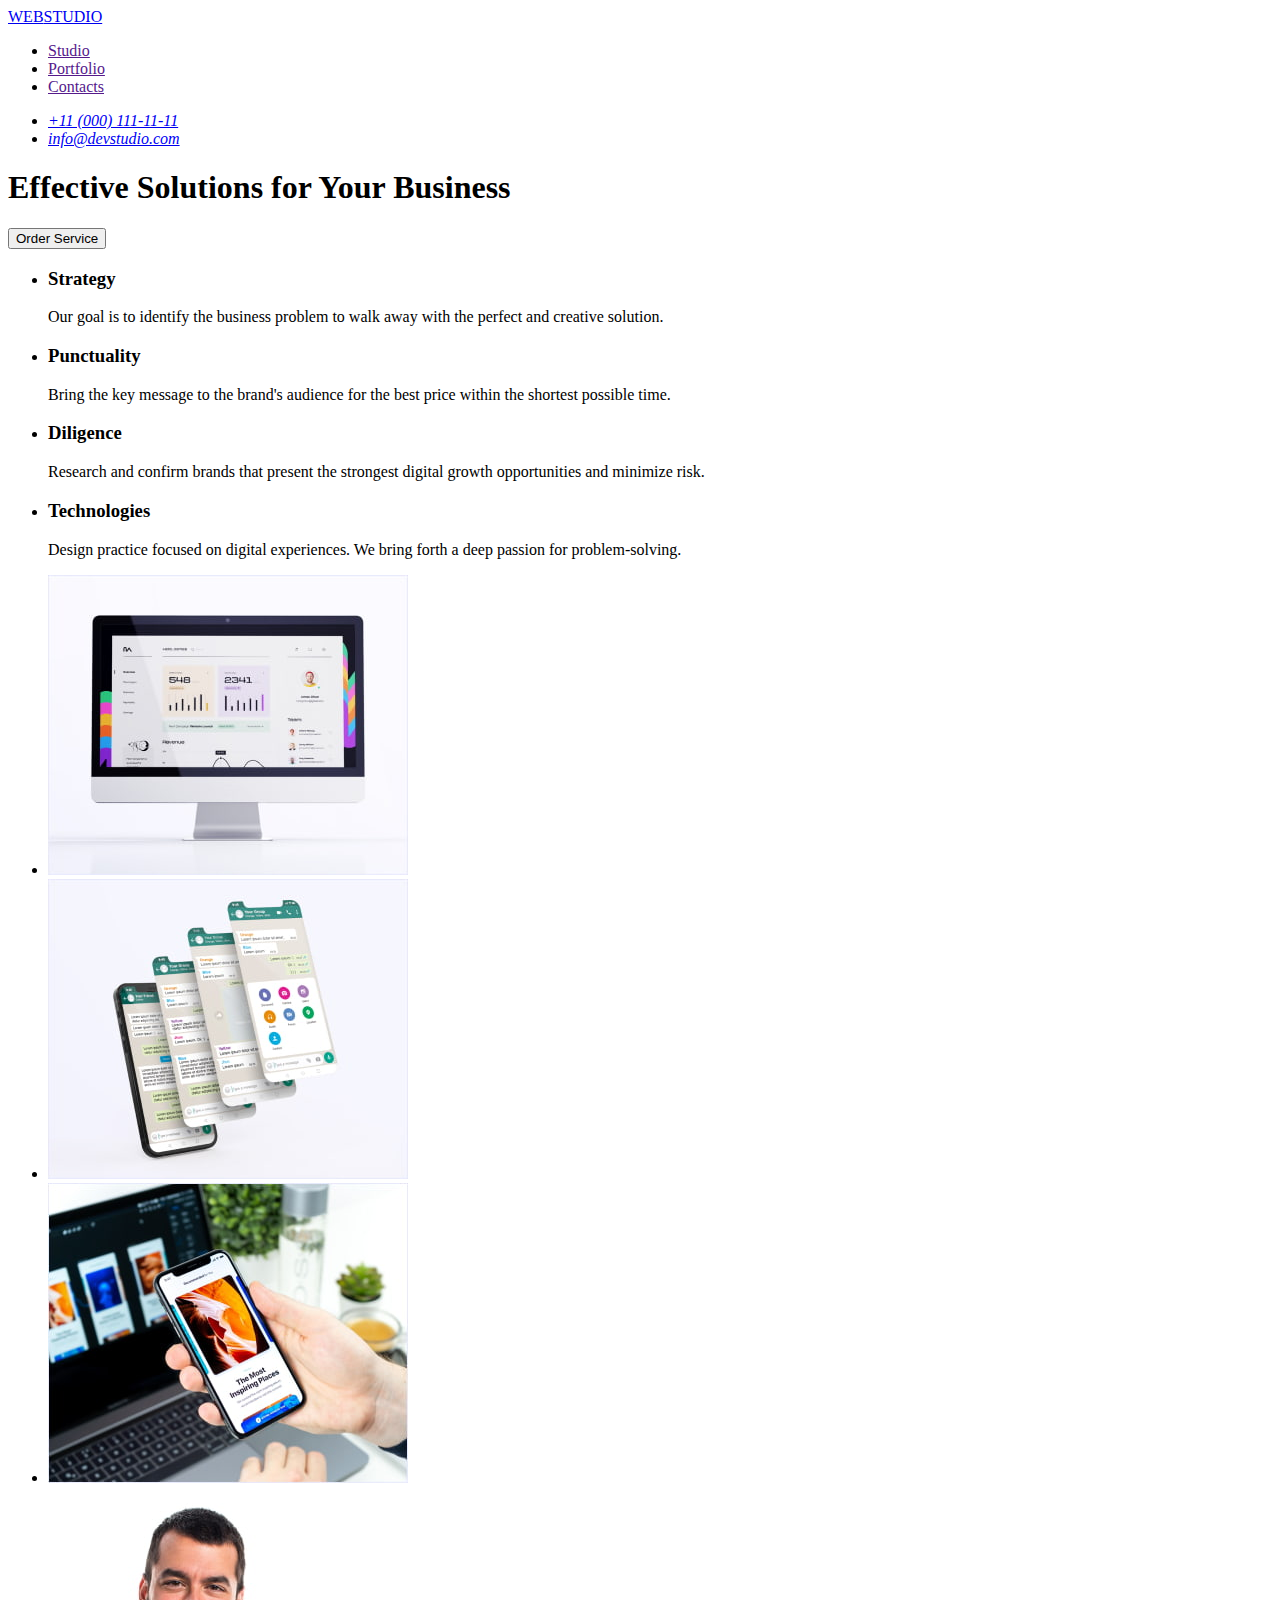
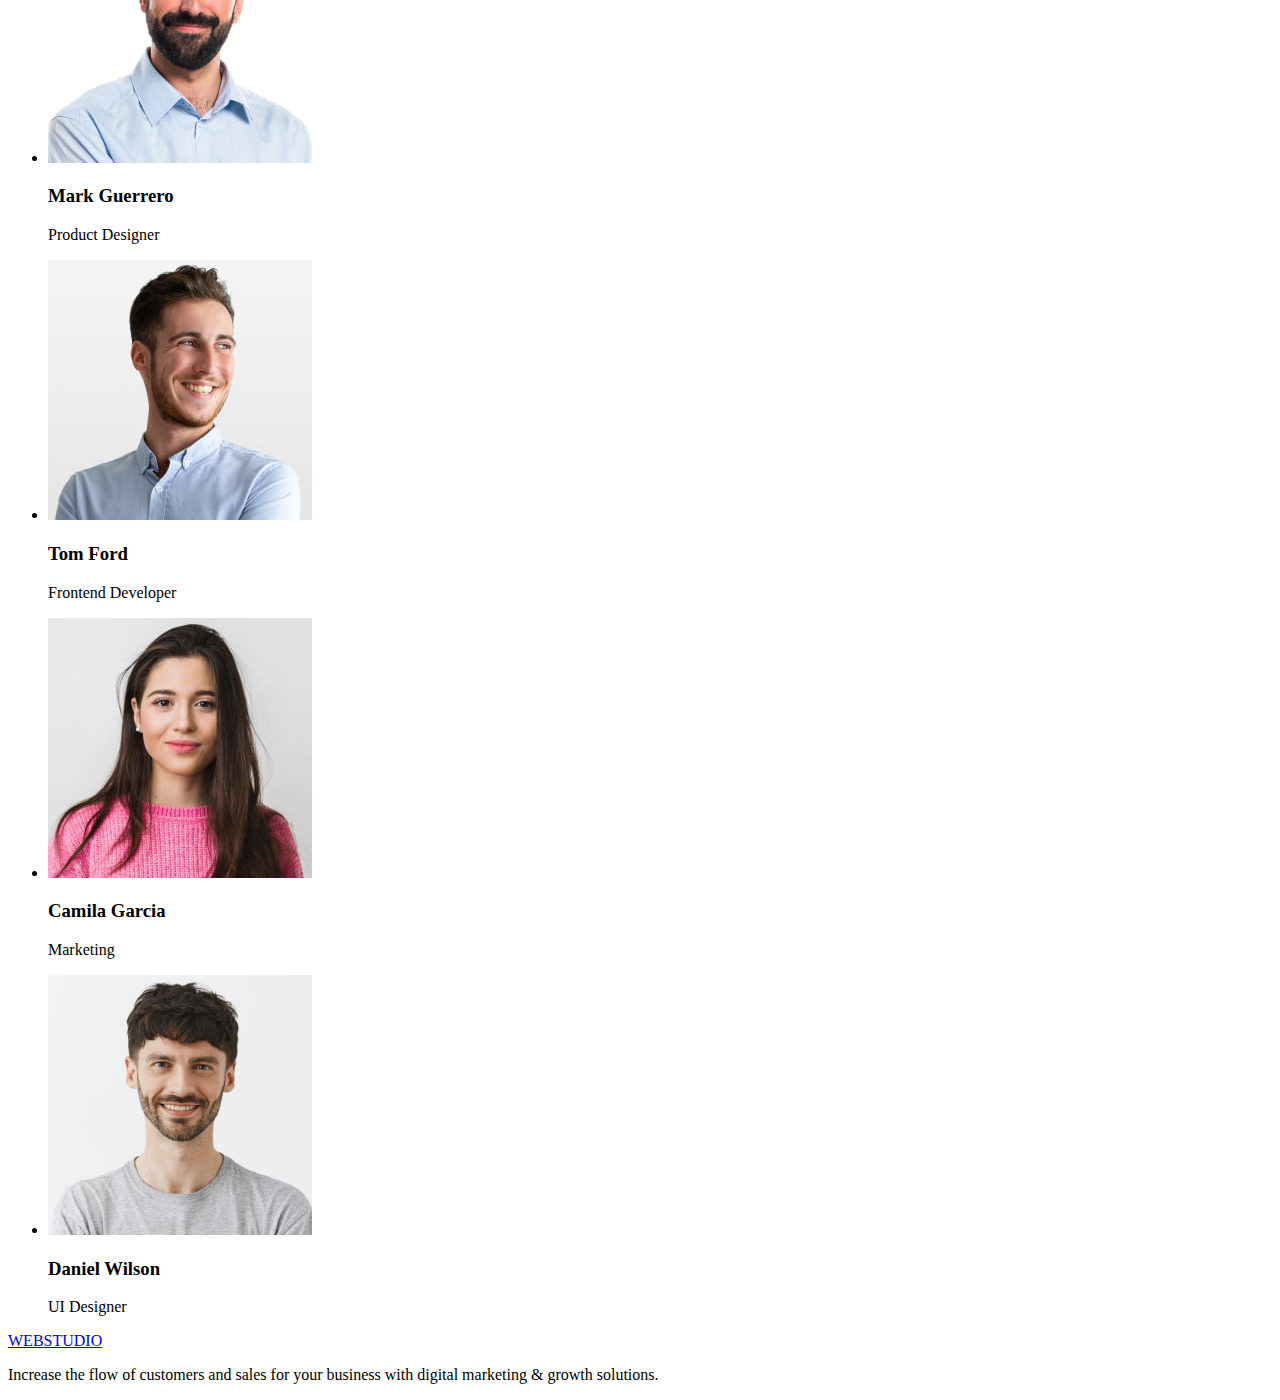
==== index.html @ ad5da3a0 "Initial commit" ====
<!DOCTYPE html>
<html lang="en">
  <head>
    <meta charset="UTF-8" />
    <meta name="viewport" content="width=device-width, initial-scale=1.0" />
    <title>Studio</title>
  </head>
  <body>
    <!--Header section-->
    <header>
      <nav>
        <a href="/index.html"><span>WEB</span>STUDIO</a>
        <ul>
          <li>
            <a href="">Studio</a>
          </li>
          <li>
            <a href="">Portfolio</a>
          </li>
          <li>
            <a href="">Contacts</a>
          </li>
        </ul>
      </nav>
      <address>
        <ul>
          <li><a href="tel:+110001111111">+11 (000) 111-11-11</a></li>
          <li><a href="mailto:info@devstudio.com">info@devstudio.com</a></li>
        </ul>
      </address>
    </header>
    <!--Main section-->
    <main>
      <!--Hero section-->
      <section>
        <h1>Effective Solutions for Your Business</h1>
        <button type="button">Order Service</button>
      </section>
      <!--Benefits section-->
      <section>
        <h2 hidden>Our benefits</h2>
        <ul>
          <li>
            <h3>Strategy</h3>
            <p>
              Our goal is to identify the business problem to walk away with the
              perfect and creative solution.
            </p>
          </li>
          <li>
            <h3>Punctuality</h3>
            <p>
              Bring the key message to the brand's audience for the best price
              within the shortest possible time.
            </p>
          </li>
          <li>
            <h3>Diligence</h3>
            <p>
              Research and confirm brands that present the strongest digital
              growth opportunities and minimize risk.
            </p>
          </li>
          <li>
            <h3>Technologies</h3>
            <p>
              Design practice focused on digital experiences. We bring forth a
              deep passion for problem-solving.
            </p>
          </li>
        </ul>
      </section>
      <!--Offers section-->
      <section>
        <ul>
          <li>
            <img
              src="./images/image1.jpg"
              alt="websites"
              width="360"
              height="300"
            />
          </li>
          <li>
            <img
              src="./images/image2.jpg"
              alt="aplications"
              width="360"
              height="300"
            />
          </li>
          <li>
            <img
              src="./images/image3.jpg"
              alt="programs"
              width="360"
              height="300"
            />
          </li>
        </ul>
      </section>
      <!--Team section-->
      <section>
        <ul>
          <li>
            <img
              src="./images/image4.jpg"
              alt="Product-Designer"
              width="264"
              height="260"
            />
            <h3>Mark Guerrero</h3>
            <p>Product Designer</p>
          </li>
          <li>
            <img
              src="./images/image5.jpg"
              alt="Frontend-Developer"
              width="264"
              height="260"
            />
            <h3>Tom Ford</h3>
            <p>Frontend Developer</p>
          </li>
          <li>
            <img
              src="./images/image6.jpg"
              alt="Marketing"
              width="264"
              height="260"
            />
            <h3>Camila Garcia</h3>
            <p>Marketing</p>
          </li>
          <li>
            <img
              src="./images/image7.jpg"
              alt="UI-Designer"
              width="264"
              height="260"
            />
            <h3>Daniel Wilson</h3>
            <p>UI Designer</p>
          </li>
        </ul>
      </section>
    </main>
    <!--Footer section-->
    <footer>
      <a href="/index.html"><span>WEB</span>STUDIO</a>
      <p>
        Increase the flow of customers and sales for your business with digital
        marketing & growth solutions.
      </p>
    </footer>
  </body>
</html>
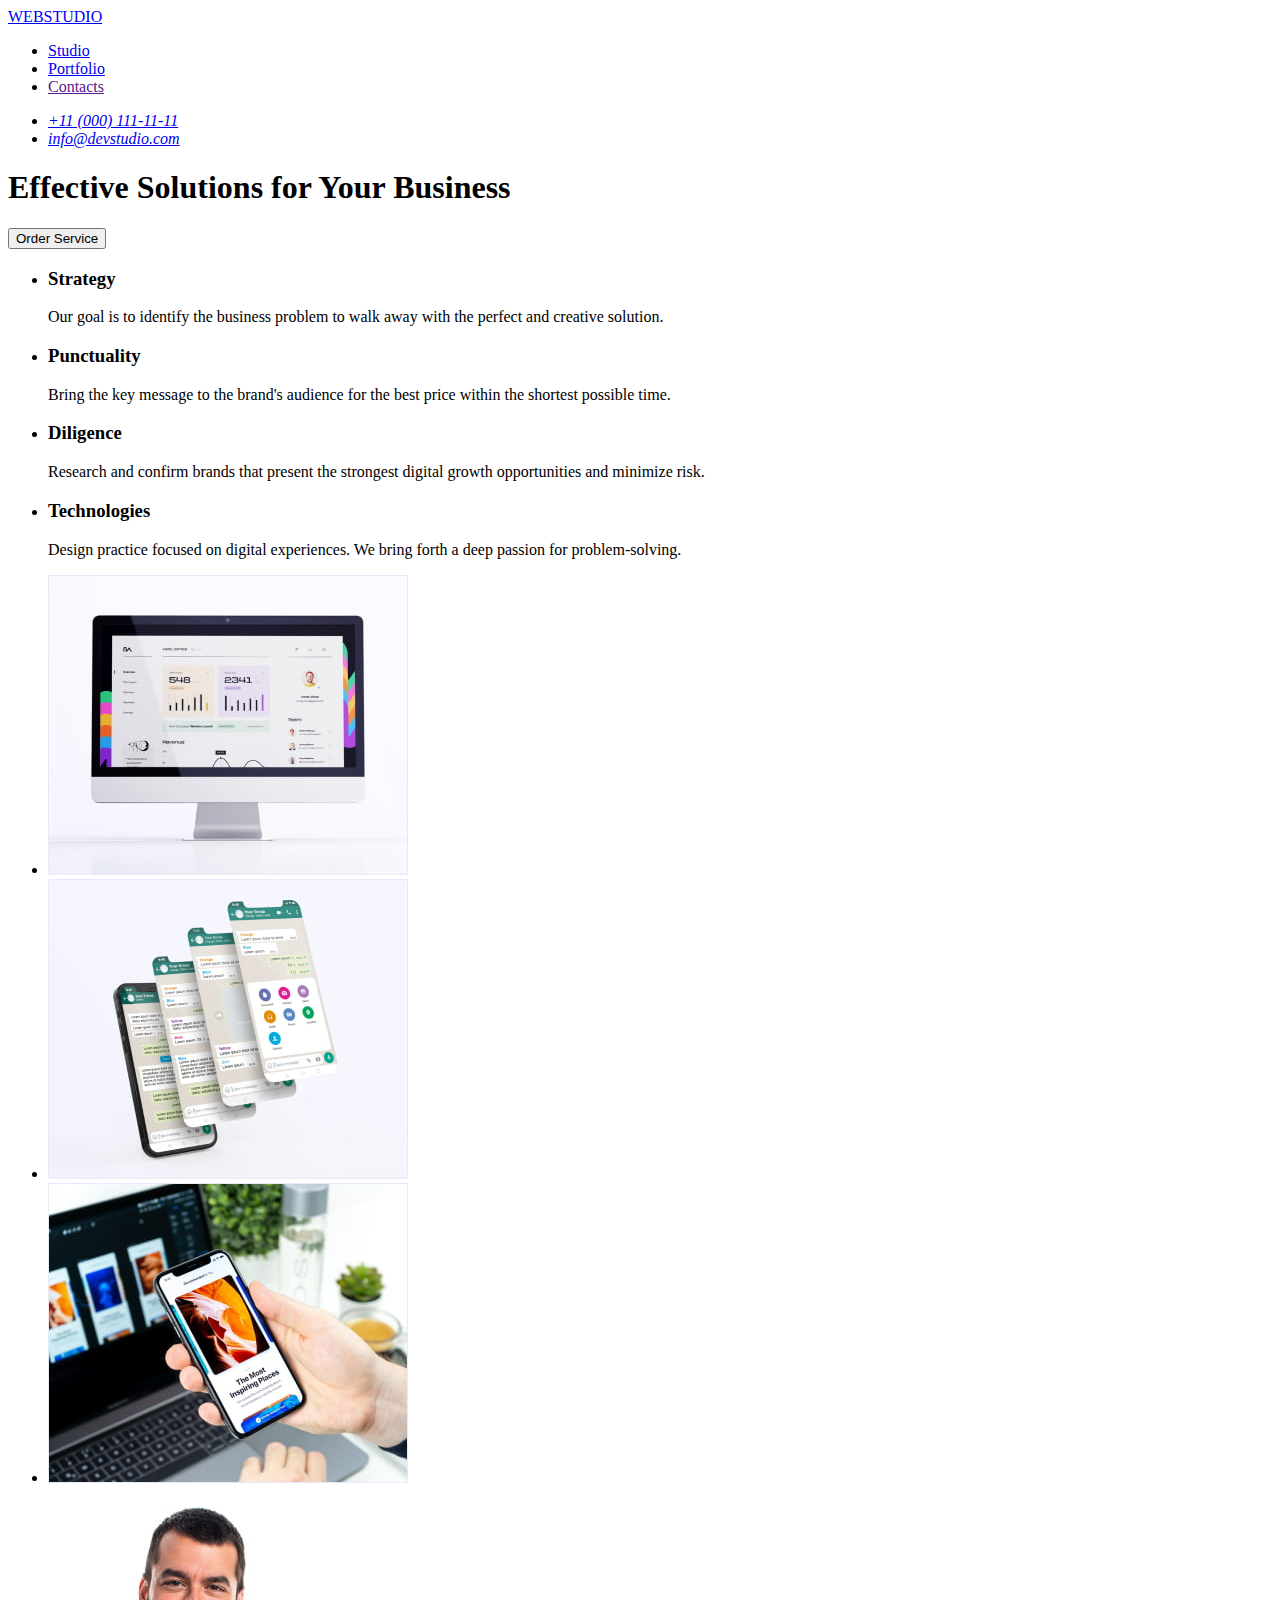
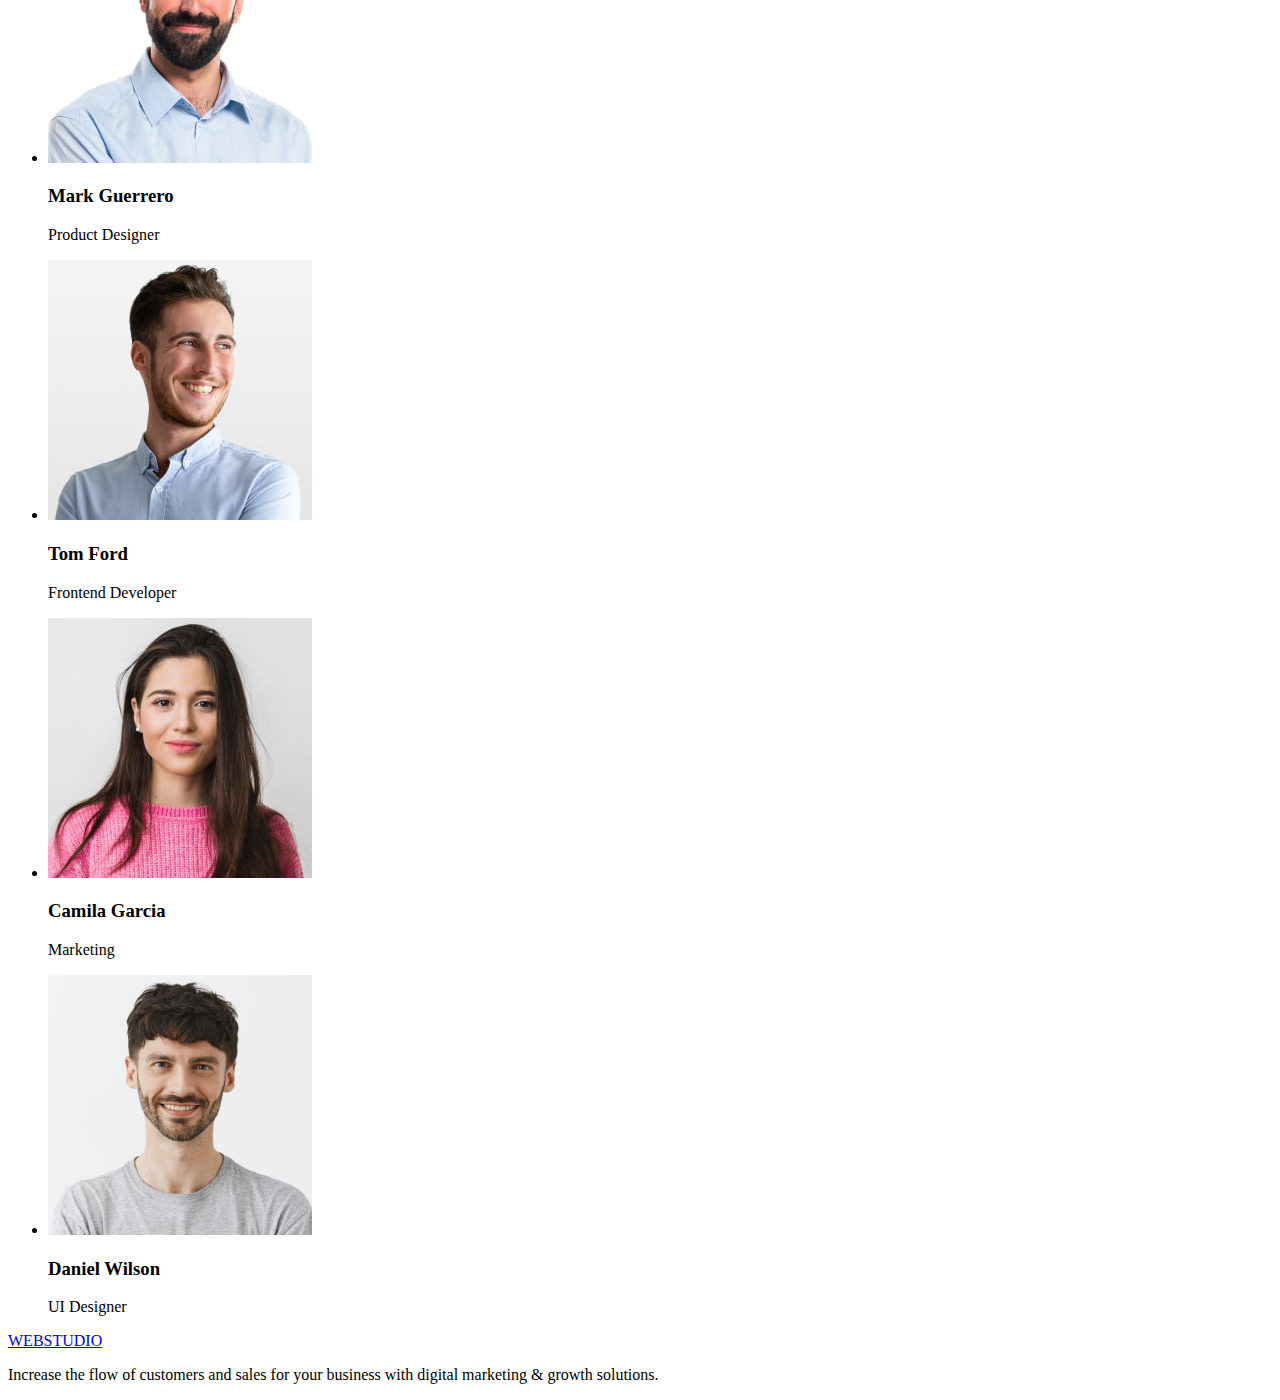
==== commit 76c5f17d: "added images" ====
--- a/index.html
+++ b/index.html
@@ -4,6 +4,7 @@
     <meta charset="UTF-8" />
     <meta name="viewport" content="width=device-width, initial-scale=1.0" />
     <title>Studio</title>
+    <link rel="stylesheet" href="./css/styles.css" />
   </head>
   <body>
     <!--Header section-->
@@ -12,10 +13,10 @@
         <a href="/index.html"><span>WEB</span>STUDIO</a>
         <ul>
           <li>
-            <a href="">Studio</a>
+            <a href="./index.html">Studio</a>
           </li>
           <li>
-            <a href="">Portfolio</a>
+            <a href="./portfolio.html">Portfolio</a>
           </li>
           <li>
             <a href="">Contacts</a>
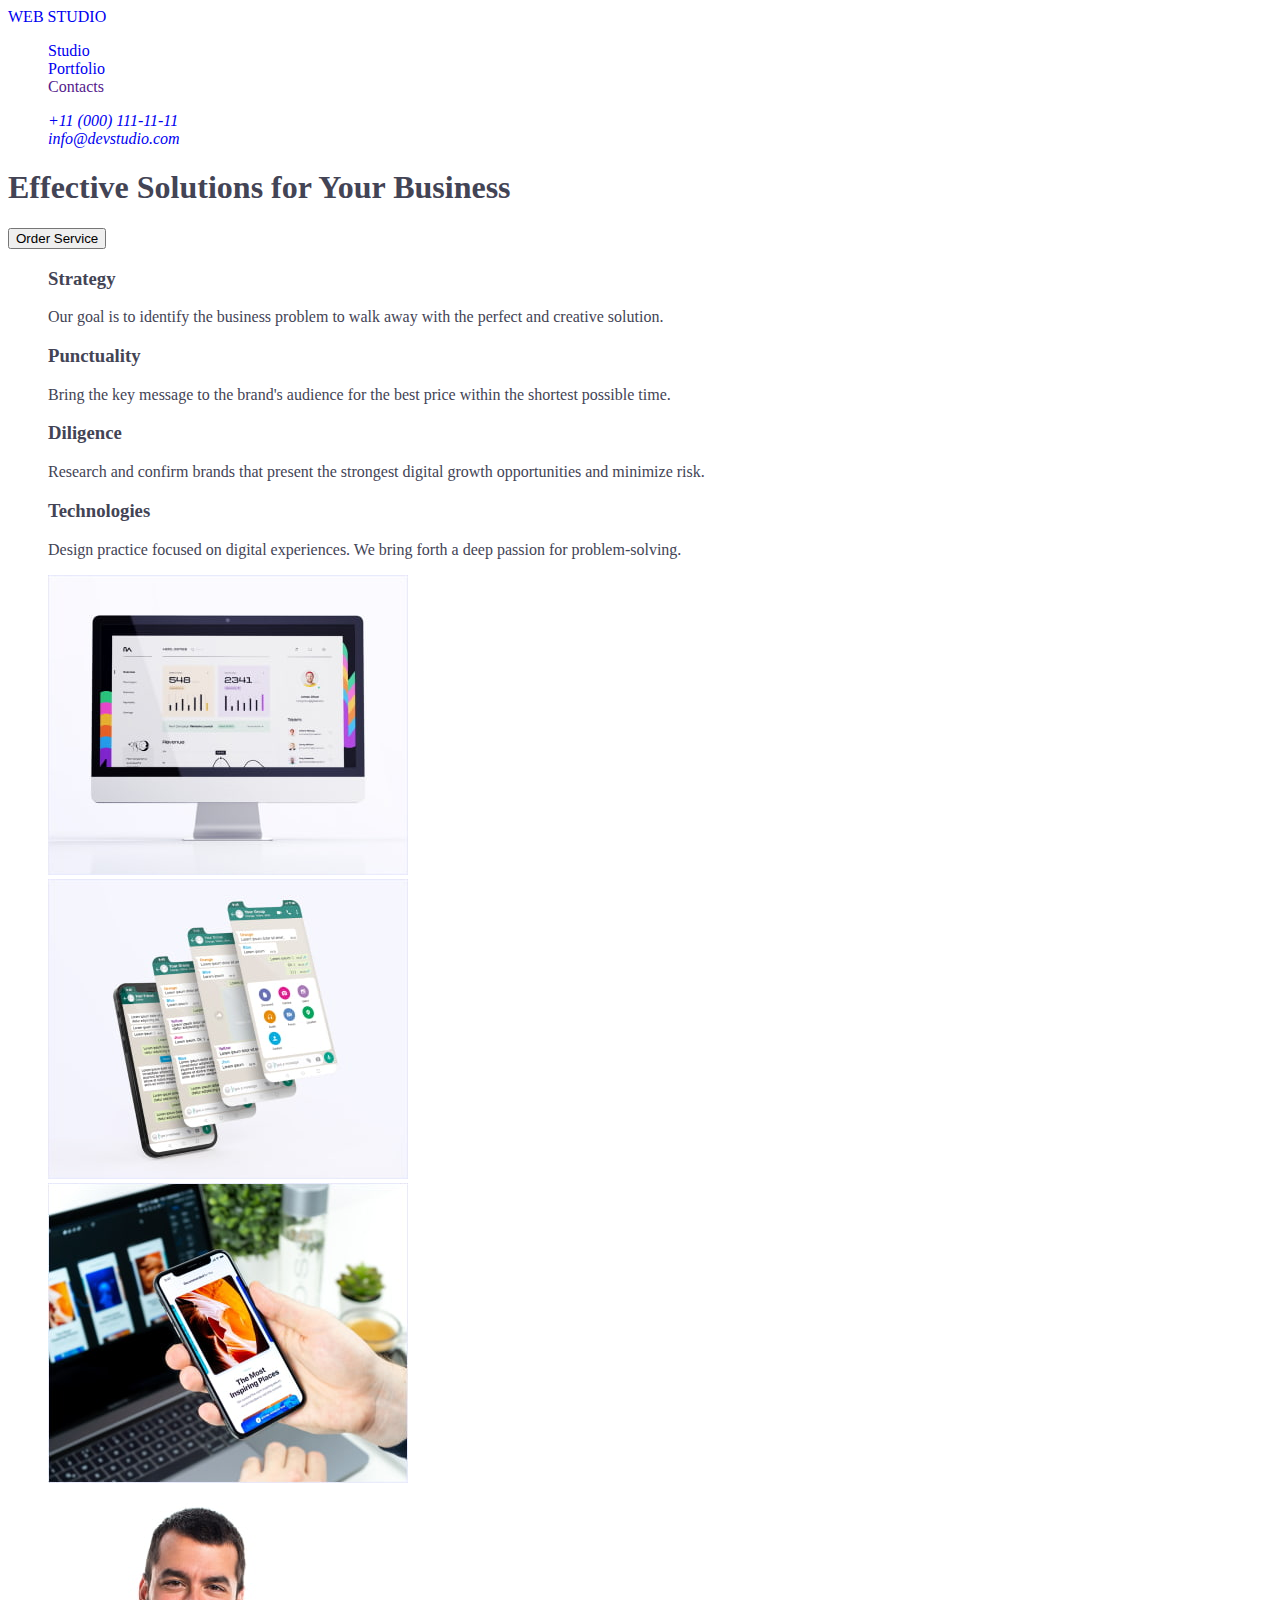
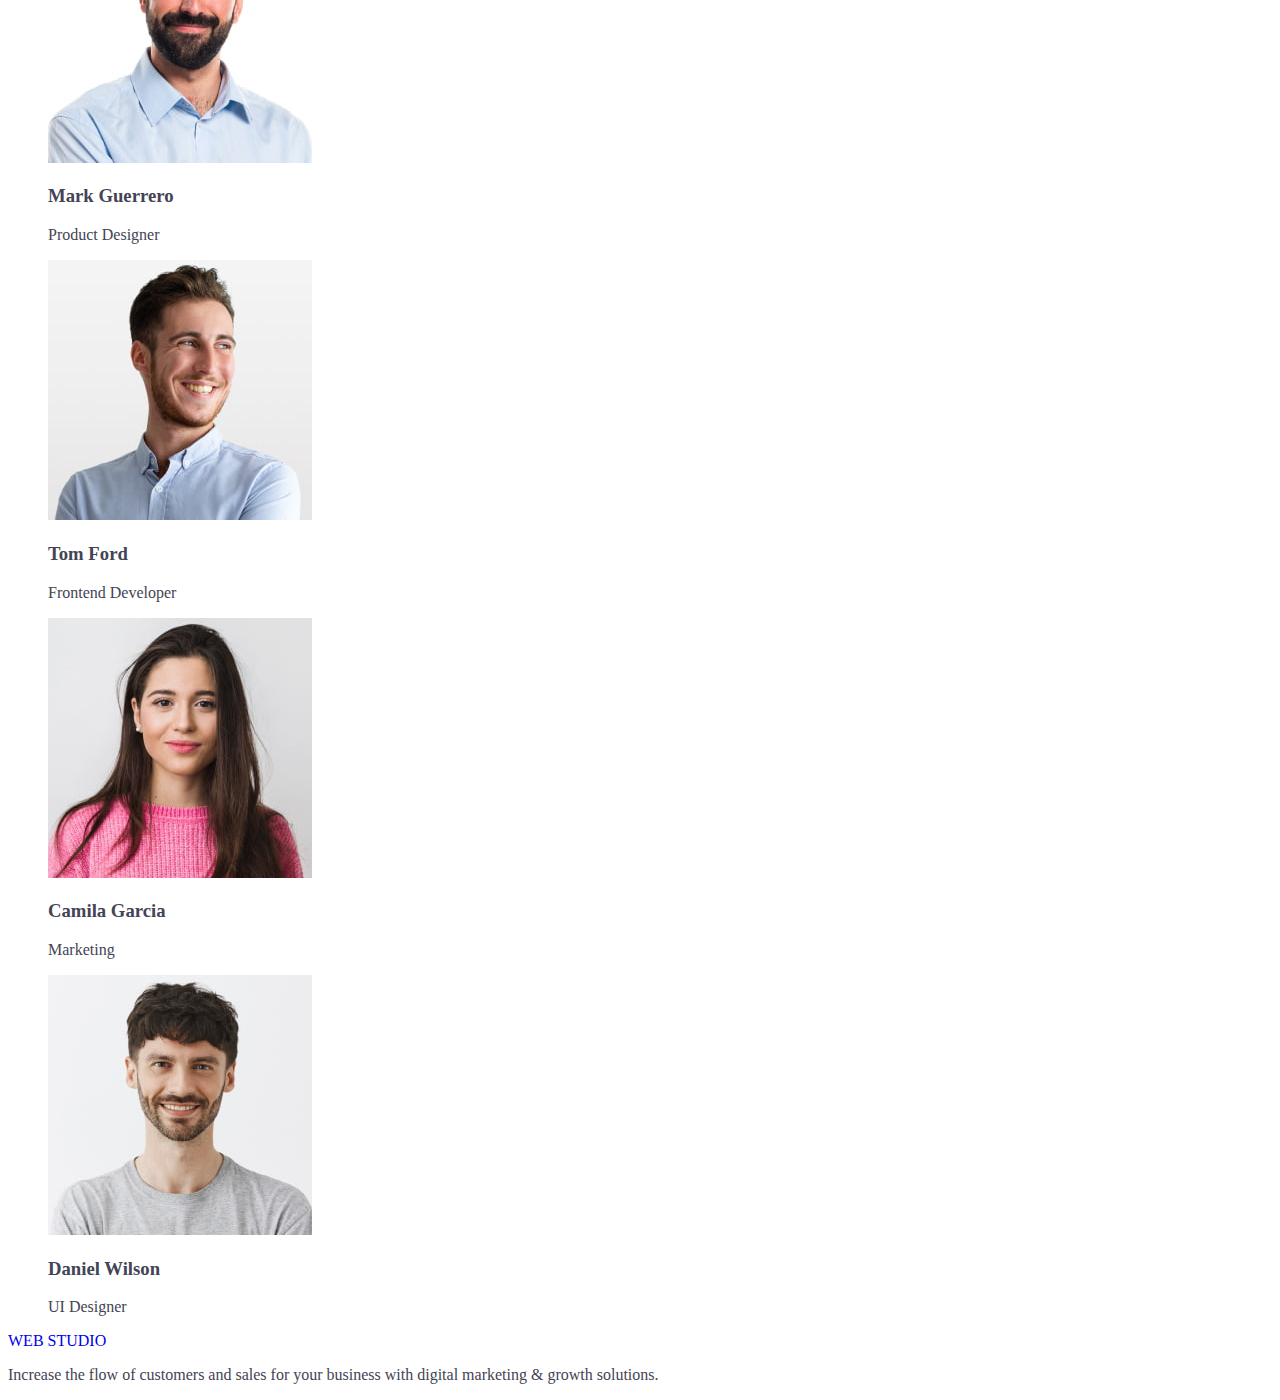
==== commit 303d4ce8: "css" ====
--- a/index.html
+++ b/index.html
@@ -3,68 +3,80 @@
   <head>
     <meta charset="UTF-8" />
     <meta name="viewport" content="width=device-width, initial-scale=1.0" />
+    <link rel="preconnect" href="https://fonts.googleapis.com">
+    <link rel="preconnect" href="https://fonts.gstatic.com" crossorigin>
+    <link href="https://fonts.googleapis.com/css2?family=Raleway:wght@800&family=Roboto:wght@400;500;700&display=swap" rel="stylesheet">
     <title>Studio</title>
     <link rel="stylesheet" href="./css/styles.css" />
   </head>
-  <body>
+  <body class="body">
     <!--Header section-->
-    <header>
-      <nav>
-        <a href="/index.html"><span>WEB</span>STUDIO</a>
-        <ul>
-          <li>
-            <a href="./index.html">Studio</a>
+    <header class="header section">
+      <nav class="navigation">
+        <a class="link" href="/index.html">
+          <span class="logo">WEB</span>
+          <span class="logo-dark">STUDIO</span>
+        </a>
+        <ul class="navigation-list list">
+          <li class="navigation-list-item">
+            <a class="link" href="./index.html">Studio</a>
           </li>
-          <li>
-            <a href="./portfolio.html">Portfolio</a>
+          <li class="navigation-list-item">
+            <a class="link" href="./portfolio.html">Portfolio</a>
           </li>
-          <li>
-            <a href="">Contacts</a>
+          <li class="navigation-list-item">
+            <a class="link" href="">Contacts</a>
           </li>
         </ul>
       </nav>
-      <address>
-        <ul>
-          <li><a href="tel:+110001111111">+11 (000) 111-11-11</a></li>
-          <li><a href="mailto:info@devstudio.com">info@devstudio.com</a></li>
+      <address class="address">
+        <ul class="address-list list">
+          <li class="address-list-item">
+            <a class="link" href="tel:+110001111111">+11 (000) 111-11-11</a>
+          </li>
+          <li class="address-list-item">
+            <a class="link" href="mailto:info@devstudio.com"
+              >info@devstudio.com</a
+            >
+          </li>
         </ul>
       </address>
     </header>
     <!--Main section-->
     <main>
       <!--Hero section-->
-      <section>
-        <h1>Effective Solutions for Your Business</h1>
-        <button type="button">Order Service</button>
+      <section class="hero section">
+        <h1 class="hero-title">Effective Solutions for Your Business</h1>
+        <button class="hero-button" type="button">Order Service</button>
       </section>
       <!--Benefits section-->
-      <section>
-        <h2 hidden>Our benefits</h2>
-        <ul>
-          <li>
-            <h3>Strategy</h3>
-            <p>
+      <section class="benefits section">
+        <h2 class="benefits-title" hidden>Our benefits</h2>
+        <ul class="benefits-list list">
+          <li class="benefits-list-item">
+            <h3 class="benefits-item-subtitle">Strategy</h3>
+            <p class="benefits-item-desc">
               Our goal is to identify the business problem to walk away with the
               perfect and creative solution.
             </p>
           </li>
-          <li>
-            <h3>Punctuality</h3>
-            <p>
+          <li class="benefits-list-item">
+            <h3 class="benefits-item-subtitle">Punctuality</h3>
+            <p class="benefits-item-desc">
               Bring the key message to the brand's audience for the best price
               within the shortest possible time.
             </p>
           </li>
-          <li>
-            <h3>Diligence</h3>
-            <p>
+          <li class="benefits-list-item">
+            <h3 class="benefits-item-subtitle">Diligence</h3>
+            <p class="benefits-item-desc">
               Research and confirm brands that present the strongest digital
               growth opportunities and minimize risk.
             </p>
           </li>
-          <li>
-            <h3>Technologies</h3>
-            <p>
+          <li class="benefits-list-item">
+            <h3 class="benefits-item-subtitle">Technologies</h3>
+            <p class="benefits-item-desc">
               Design practice focused on digital experiences. We bring forth a
               deep passion for problem-solving.
             </p>
@@ -72,26 +84,29 @@
         </ul>
       </section>
       <!--Offers section-->
-      <section>
-        <ul>
-          <li>
+      <section class="offers section">
+        <ul class="offers-list list">
+          <li class="offers-list-item">
             <img
+              class="offers-list-picture"
               src="./images/image1.jpg"
               alt="websites"
               width="360"
               height="300"
             />
           </li>
-          <li>
+          <li class="offers-list-item">
             <img
+              class="offers-list-picture"
               src="./images/image2.jpg"
               alt="aplications"
               width="360"
               height="300"
             />
           </li>
-          <li>
+          <li class="offers-list-item">
             <img
+              class="offers-list-picture"
               src="./images/image3.jpg"
               alt="programs"
               width="360"
@@ -101,55 +116,62 @@
         </ul>
       </section>
       <!--Team section-->
-      <section>
-        <ul>
-          <li>
+      <section class="team section">
+        <ul class="team-list list">
+          <li class="team-list-item">
             <img
+              class="team-list-picture"
               src="./images/image4.jpg"
               alt="Product-Designer"
               width="264"
               height="260"
             />
-            <h3>Mark Guerrero</h3>
-            <p>Product Designer</p>
+            <h3 class="team-item-subtitle">Mark Guerrero</h3>
+            <p class="team-item-desc">Product Designer</p>
           </li>
-          <li>
+          <li class="team-list-item">
             <img
+              class="team-list-picture"
               src="./images/image5.jpg"
               alt="Frontend-Developer"
               width="264"
               height="260"
             />
-            <h3>Tom Ford</h3>
-            <p>Frontend Developer</p>
+            <h3 class="team-item-subtitle">Tom Ford</h3>
+            <p class="team-item-desc">Frontend Developer</p>
           </li>
-          <li>
+          <li class="team-list-item">
             <img
+              class="team-list-picture"
               src="./images/image6.jpg"
               alt="Marketing"
               width="264"
               height="260"
             />
-            <h3>Camila Garcia</h3>
-            <p>Marketing</p>
+            <h3 class="team-item-subtitle">Camila Garcia</h3>
+            <p class="team-item-desc">Marketing</p>
           </li>
-          <li>
+          <li class="team-list-item">
             <img
+              class="team-list-picture"
               src="./images/image7.jpg"
               alt="UI-Designer"
               width="264"
               height="260"
             />
-            <h3>Daniel Wilson</h3>
-            <p>UI Designer</p>
+            <h3 class="team-item-subtitle">Daniel Wilson</h3>
+            <p class="team-item-desc">UI Designer</p>
           </li>
         </ul>
       </section>
     </main>
     <!--Footer section-->
-    <footer>
-      <a href="/index.html"><span>WEB</span>STUDIO</a>
-      <p>
+    <footer class="footer section">
+      <a class="link" href="/index.html">
+        <span class="logo">WEB</span>
+        <span class="logo-dark">STUDIO</span>
+      </a>
+      <p class="footer-desc">
         Increase the flow of customers and sales for your business with digital
         marketing & growth solutions.
       </p>
--- a/css/styles.css
+++ b/css/styles.css
@@ -0,0 +1,169 @@
+/*Base styles*/
+:root {
+    --primary-font: "Roboto", sans-serif;
+    --secondary-font: "Raleway", sans-serif;
+    --primery-color: #434455;
+    --background-color: #FFFFFF;
+    
+}
+    
+.body {
+    font-family: var(--primery-font);
+    color: var(--primery-color);
+    background-color:var(--background-color);
+}
+.section {
+
+}
+.link {
+    text-decoration: none;
+}
+.list {
+    list-style: none;
+}
+
+/*STUDIO STUDIO STUDIO STUDIO STUDIO*/
+
+/*Header styles*/
+
+.header {
+
+}
+.navigation {
+
+}
+.navigation-list {
+
+}
+.navigation-list-item {
+
+}
+.address {
+
+}
+.address-list {
+
+}
+.address-list-item {
+
+}
+/*Logo*/
+
+.logo {
+
+}
+.logo-dark {
+
+}
+.logo-light {
+
+}
+
+/*Hero styles*/
+
+.hero {
+
+}
+.hero-title {
+
+}
+.hero-button {
+
+}
+
+/*Benefits styles*/
+
+.benefits {
+
+}
+.benefits-title {
+
+}
+.benefits-list {
+
+}
+.benefits-list-item {
+
+}
+.benefits-item-subtitle  {
+
+}
+.benefits-item-desc {
+
+}
+
+/*Offers styles*/
+
+.offers {
+
+}
+.offers-list {
+
+}
+.offers-list-item {
+
+}
+.offers-list-picture {
+
+}
+
+/*Team styles*/
+
+.team {
+
+}
+.team-list {
+
+}
+.team-list-item {
+
+}
+.team-item-subtitle {
+
+}
+.team-item-desc {
+
+}
+.team-list-picture {
+
+}
+
+/*Footer styles*/
+
+.footer {
+
+}
+.footer-desc {
+}
+
+/*PORTFOLIO PORTFOLIO PORTFOLIO PORTFOLIO PORTFOLIO*/
+
+/*Portfolio section*/
+
+.portfolio{
+
+}
+.portfolio-title {
+
+}
+.portfolio-list {
+
+}
+.portfolio-list-item {
+
+}
+.portfolio-list-images {
+
+}
+.portfolio-images-items {
+
+}
+.portfolio-img-item {
+
+}
+.portfoilio-subtitle {
+
+}
+.portfolio-desc {
+
+}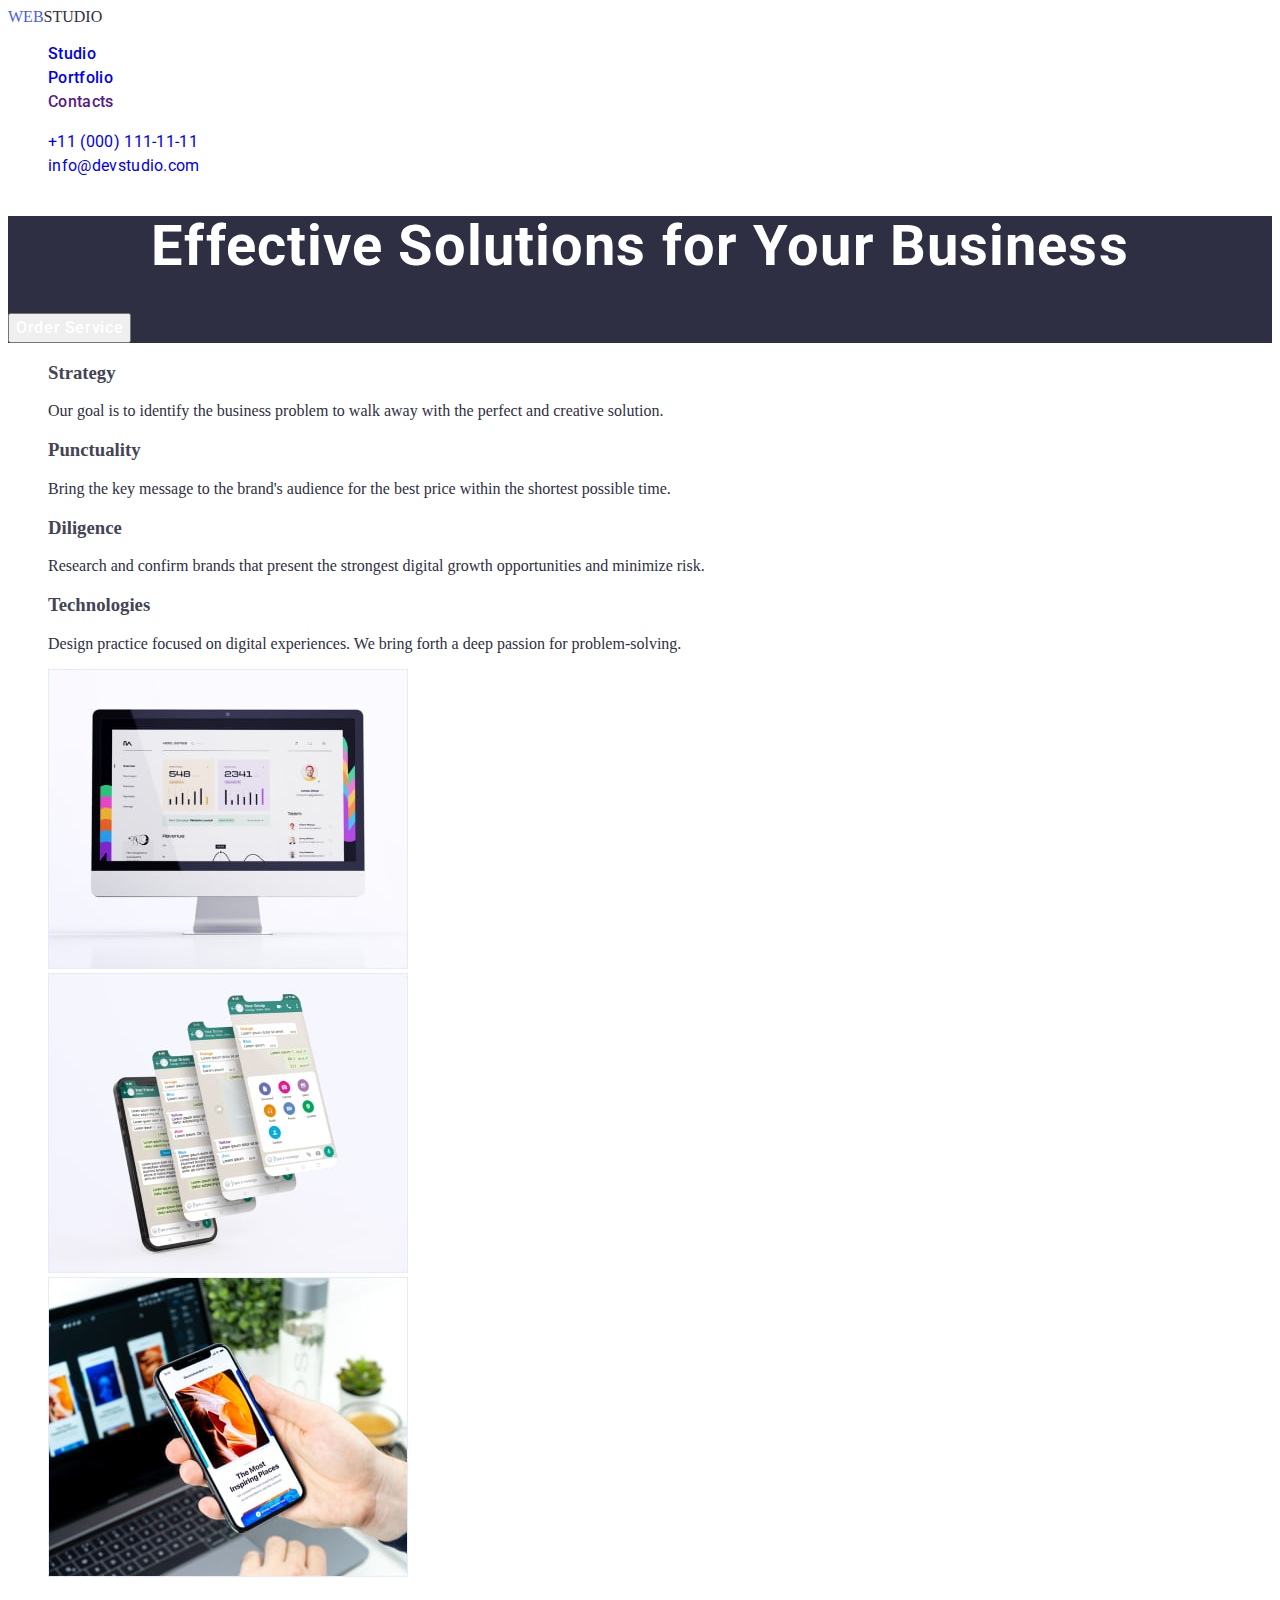
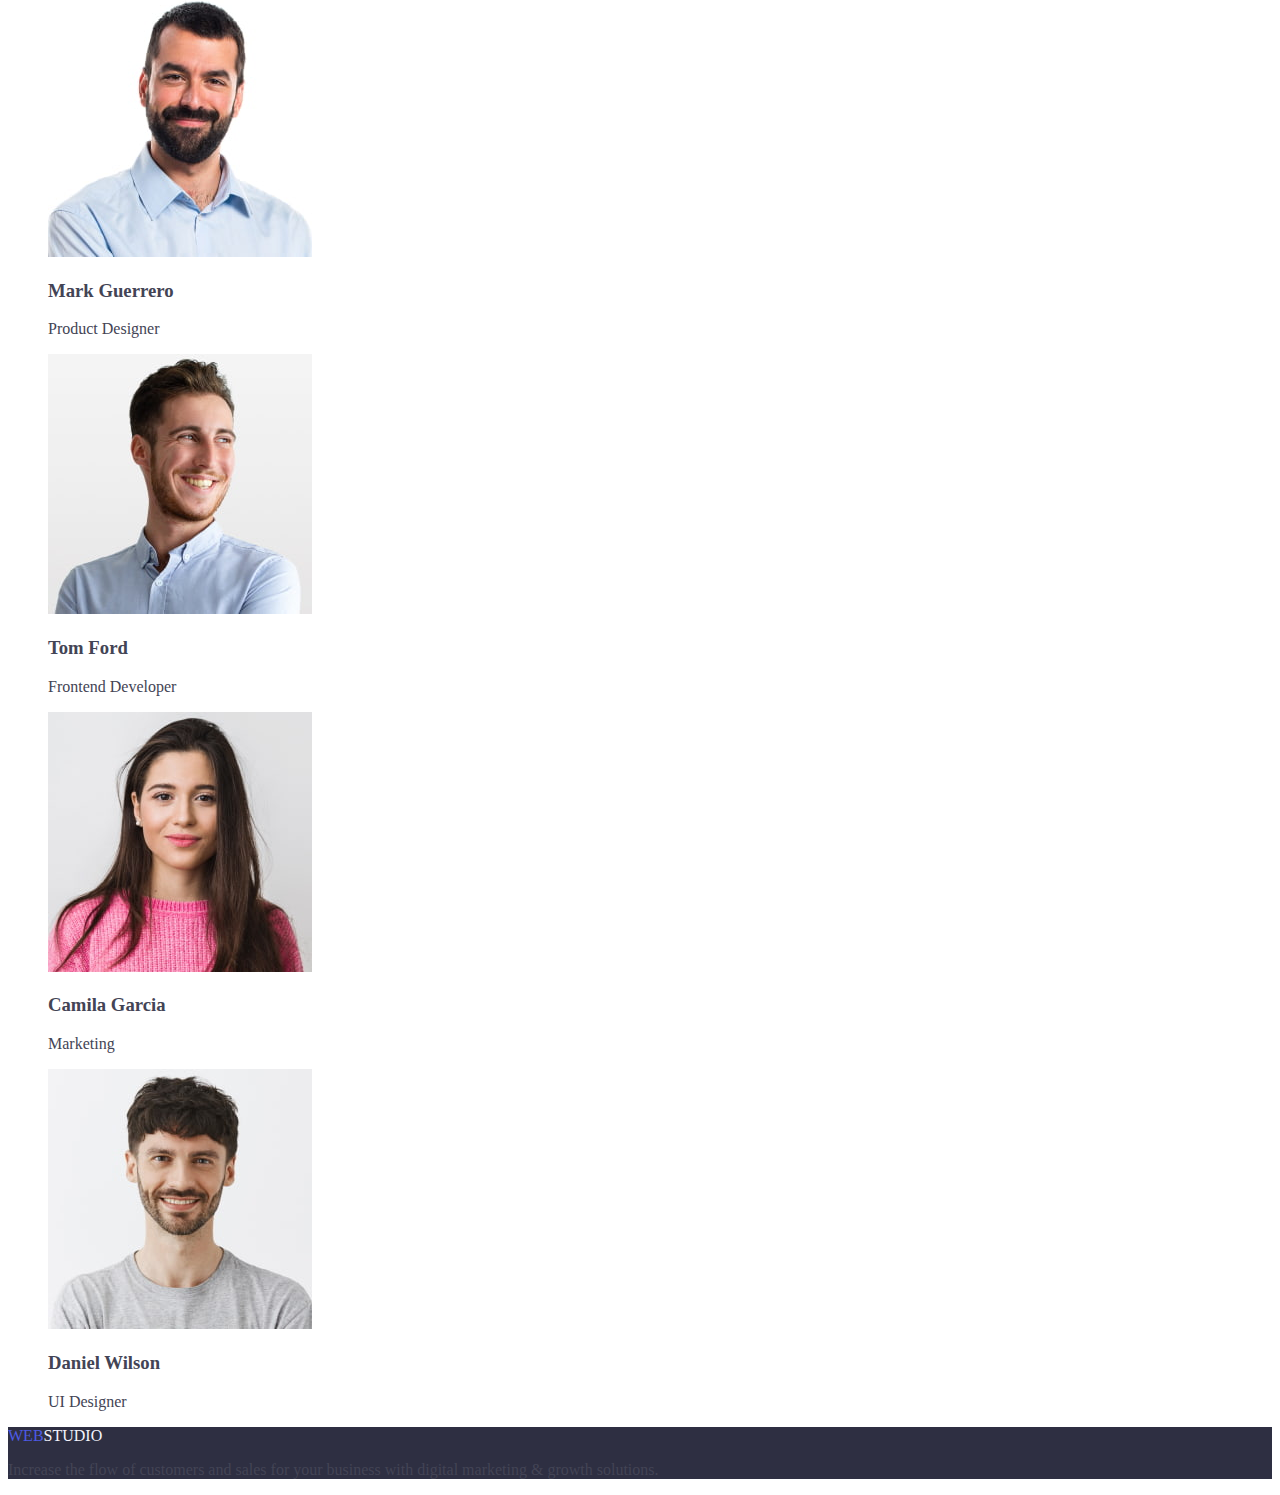
==== commit abe03220: "fonts" ====
--- a/index.html
+++ b/index.html
@@ -13,10 +13,7 @@
     <!--Header section-->
     <header class="header section">
       <nav class="navigation">
-        <a class="link" href="/index.html">
-          <span class="logo">WEB</span>
-          <span class="logo-dark">STUDIO</span>
-        </a>
+        <a class="link logo-light" href="/index.html">WEB<span class="logo-dark">STUDIO</span></a>
         <ul class="navigation-list list">
           <li class="navigation-list-item">
             <a class="link" href="./index.html">Studio</a>
@@ -167,10 +164,7 @@
     </main>
     <!--Footer section-->
     <footer class="footer section">
-      <a class="link" href="/index.html">
-        <span class="logo">WEB</span>
-        <span class="logo-dark">STUDIO</span>
-      </a>
+      <a class="link logo-light" href="/index.html">WEB<span class="logo-footer ">STUDIO</span></a>
       <p class="footer-desc">
         Increase the flow of customers and sales for your business with digital
         marketing & growth solutions.
--- a/css/styles.css
+++ b/css/styles.css
@@ -36,7 +36,13 @@
 
 }
 .navigation-list-item {
-
+    color:#2E2F42;
+    font-family: Roboto;
+    font-size: 16px;
+    font-style: normal;
+    font-weight: 500;
+    line-height: 24px; /* 150% */
+    letter-spacing: 0.32px; 
 }
 .address {
 
@@ -45,29 +51,60 @@
 
 }
 .address-list-item {
+    font-family: Roboto;
+    font-size: 16px;
+    font-style: normal;
+    font-weight: 400;
+    line-height: 24px;
+    letter-spacing: 0.32px;
 
 }
 /*Logo*/
 
 .logo {
-
+    font-family: Raleway;
+    font-size: 18px;
+    font-style: normal;
+    font-weight: 800;
+    line-height: 21px;
+    letter-spacing: 0.54px;
 }
 .logo-dark {
-
+    color: #2E2F42;
 }
 .logo-light {
-
+    color: #4D5AE5;
+}
+.logo-footer {
+    color:#F4F4FD;
+    
 }
 
 /*Hero styles*/
 
 .hero {
+    background: var(--NAVY-BLUE, #2E2F42);
 
 }
 .hero-title {
+    color: #FFF;
+    text-align: center;
+    font-family: Roboto;
+    font-size: 56px;
+    font-style: normal;
+    font-weight: 700;
+    line-height: 60px;
+    letter-spacing: 1.12px;
 
 }
 .hero-button {
+    color: #FFF;
+    font-family: Roboto;
+    font-size: 16px;
+    font-style: normal;
+    font-weight: 500;
+    line-height: 24px; 
+    letter-spacing: 0.64px;
 
 }
 
@@ -89,7 +126,8 @@
 
 }
 .benefits-item-desc {
-
+    color: #2E2F42;
+ 
 }
 
 /*Offers styles*/
@@ -131,7 +169,7 @@
 /*Footer styles*/
 
 .footer {
-
+    background-color: #2E2F42;
 }
 .footer-desc {
 }
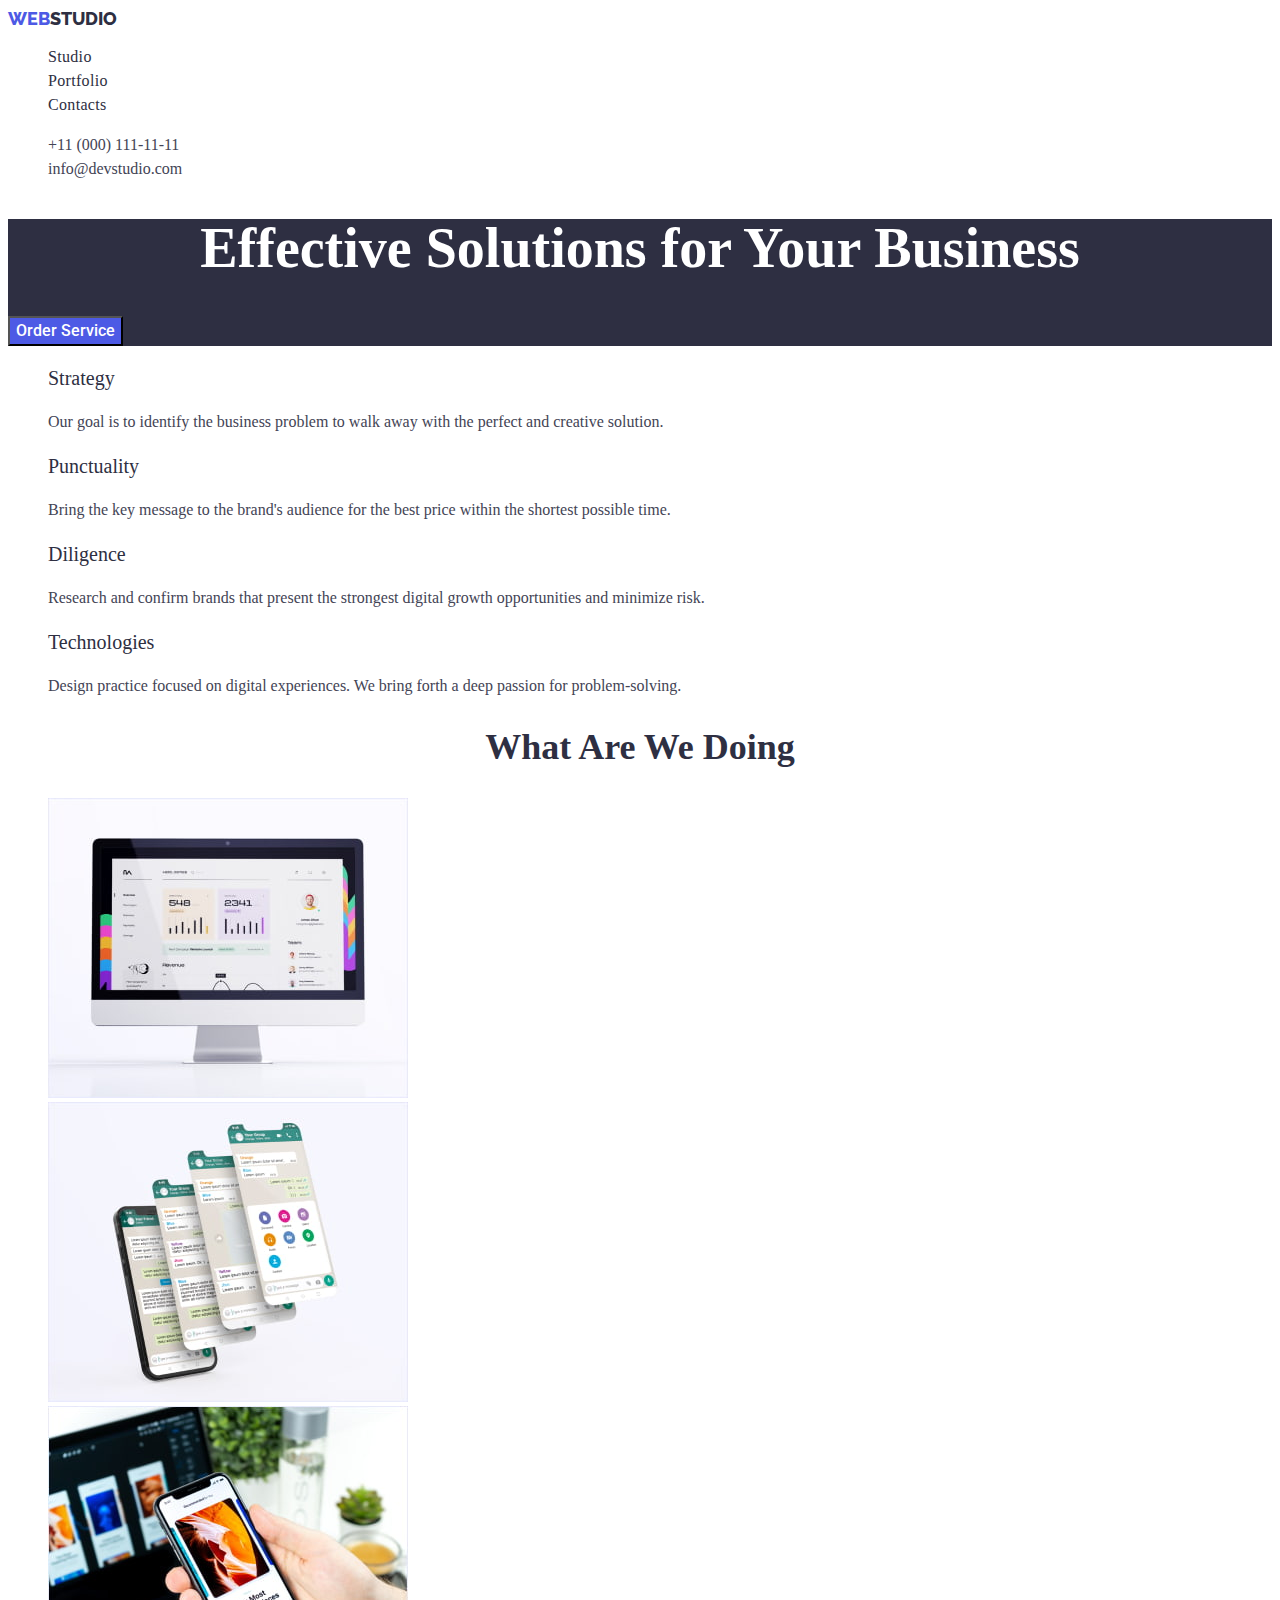
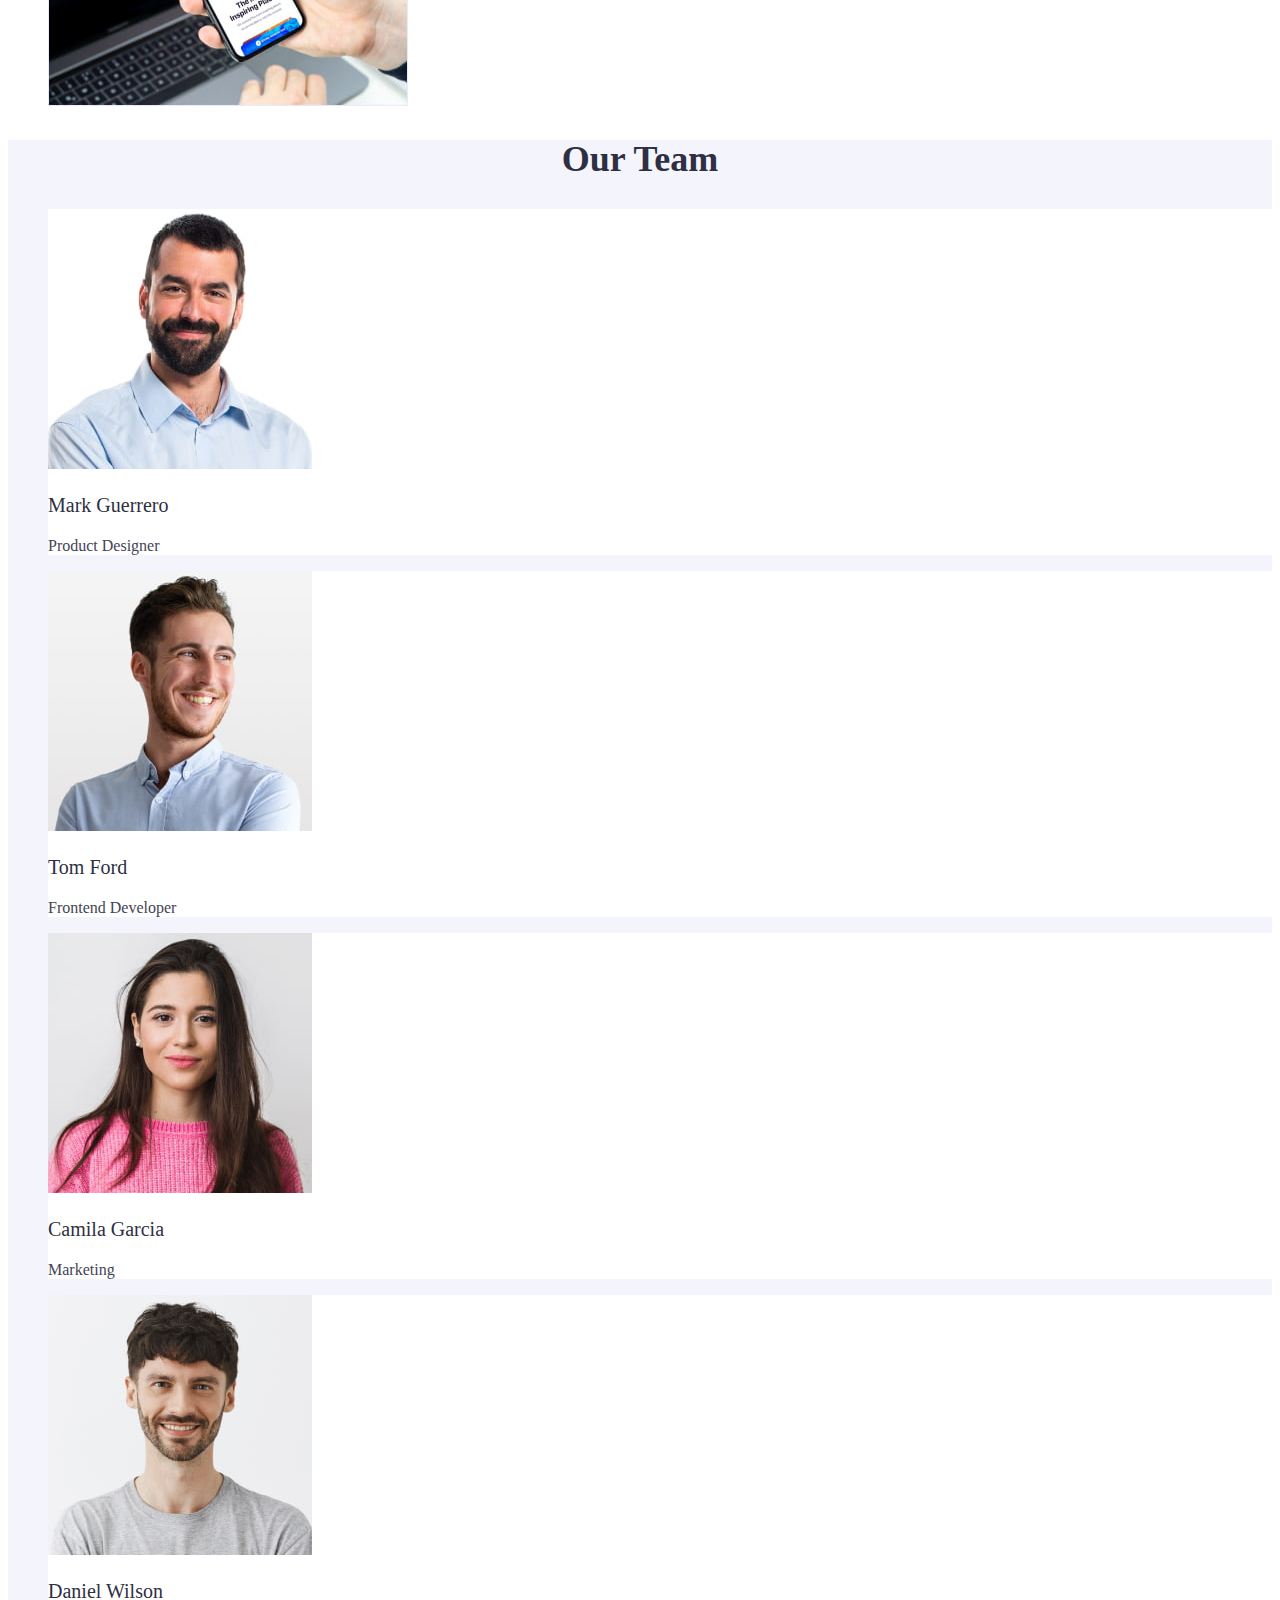
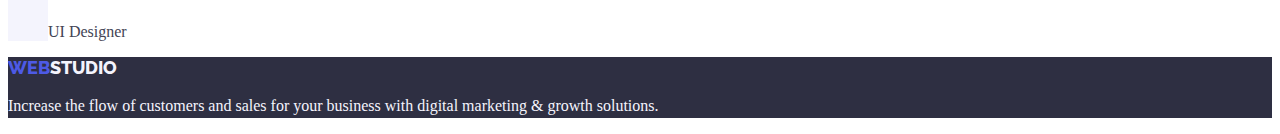
==== commit 7a0feb0a: "finished fonts css" ====
--- a/index.html
+++ b/index.html
@@ -13,26 +13,26 @@
     <!--Header section-->
     <header class="header section">
       <nav class="navigation">
-        <a class="link logo-light" href="/index.html">WEB<span class="logo-dark">STUDIO</span></a>
+        <a class="link logo" href="/index.html">WEB<span class="logo-dark">STUDIO</span></a>
         <ul class="navigation-list list">
           <li class="navigation-list-item">
-            <a class="link" href="./index.html">Studio</a>
+            <a class="navigation-link link" href="./index.html">Studio</a>
           </li>
           <li class="navigation-list-item">
-            <a class="link" href="./portfolio.html">Portfolio</a>
+            <a class="navigation-link link" href="./portfolio.html">Portfolio</a>
           </li>
           <li class="navigation-list-item">
-            <a class="link" href="">Contacts</a>
+            <a class="navigation-link link" href="">Contacts</a>
           </li>
         </ul>
       </nav>
       <address class="address">
         <ul class="address-list list">
           <li class="address-list-item">
-            <a class="link" href="tel:+110001111111">+11 (000) 111-11-11</a>
+            <a class="address-link link" href="tel:+110001111111">+11 (000) 111-11-11</a>
           </li>
           <li class="address-list-item">
-            <a class="link" href="mailto:info@devstudio.com"
+            <a class="address-link link" href="mailto:info@devstudio.com"
               >info@devstudio.com</a
             >
           </li>
@@ -82,6 +82,7 @@
       </section>
       <!--Offers section-->
       <section class="offers section">
+        <h2 class="offers-title">What are we doing</h2>
         <ul class="offers-list list">
           <li class="offers-list-item">
             <img
@@ -114,6 +115,7 @@
       </section>
       <!--Team section-->
       <section class="team section">
+        <h2 class="offers-title">Our Team</h2>
         <ul class="team-list list">
           <li class="team-list-item">
             <img
@@ -164,7 +166,7 @@
     </main>
     <!--Footer section-->
     <footer class="footer section">
-      <a class="link logo-light" href="/index.html">WEB<span class="logo-footer ">STUDIO</span></a>
+      <a class="link logo" href="/index.html">WEB<span class="logo-light">STUDIO</span></a>
       <p class="footer-desc">
         Increase the flow of customers and sales for your business with digital
         marketing & growth solutions.
--- a/css/styles.css
+++ b/css/styles.css
@@ -24,6 +24,24 @@
 
 /*STUDIO STUDIO STUDIO STUDIO STUDIO*/
 
+/*Logo*/
+
+.logo {
+    font-family: "Raleway", sans-serif;
+    font-weight: 800;
+    font-size: 18px;
+    line-height: 1.17;
+    letter-spacing: 0,03em;
+    text-transform: uppercase;
+    color: var(--IRIS, #4D5AE5);
+}
+.logo-dark {
+    color: var(--NAVY-BLUE, #2E2F42);
+}
+.logo-light {
+    color: var(--CLOUD, #F4F4FD);
+}
+
 /*Header styles*/
 
 .header {
@@ -36,76 +54,64 @@
 
 }
 .navigation-list-item {
-    color:#2E2F42;
-    font-family: Roboto;
-    font-size: 16px;
+    
+}
+.navigation-link {
+    font-weight: 500;
+    font-size: 16px;
+    line-height: 1.5; 
+    letter-spacing: 0.02em; 
+    color: var(--NAVY-BLUE, #2E2F42);
+}
+.navigation-link:hover,
+.navigation-link:focus {
+    color: #404bbf;
+}
+.address {
     font-style: normal;
-    font-weight: 500;
-    line-height: 24px; /* 150% */
-    letter-spacing: 0.32px; 
-}
-.address {
-
-}
+} 
 .address-list {
 
 }
 .address-list-item {
-    font-family: Roboto;
-    font-size: 16px;
-    font-style: normal;
-    font-weight: 400;
-    line-height: 24px;
-    letter-spacing: 0.32px;
-
-}
-/*Logo*/
-
-.logo {
-    font-family: Raleway;
-    font-size: 18px;
-    font-style: normal;
-    font-weight: 800;
-    line-height: 21px;
-    letter-spacing: 0.54px;
-}
-.logo-dark {
-    color: #2E2F42;
-}
-.logo-light {
-    color: #4D5AE5;
-}
-.logo-footer {
-    color:#F4F4FD;
-    
+   
+}
+.address-link {
+    font-size: 16px;
+    line-height: 1.5;
+    letter-spacing: 0,02em;
+    color: var(--SLATE, #434455);
+}
+.address-link:hover,
+.address-link:focus {
+    color: #404BBF;
 }
 
 /*Hero styles*/
 
 .hero {
     background: var(--NAVY-BLUE, #2E2F42);
-
 }
 .hero-title {
-    color: #FFF;
+    font-size: 56px;
+    line-height: 1.07;
+    letter-spacing: 0,02em;
+    color: var(--WHITE, #FFF);
     text-align: center;
-    font-family: Roboto;
-    font-size: 56px;
-    font-style: normal;
-    font-weight: 700;
-    line-height: 60px;
-    letter-spacing: 1.12px;
-
 }
 .hero-button {
-    color: #FFF;
-    font-family: Roboto;
-    font-size: 16px;
-    font-style: normal;
-    font-weight: 500;
-    line-height: 24px; 
-    letter-spacing: 0.64px;
-
+    background-color: var(--IRIS, #4D5AE5);
+    font-family: "Roboto", sans-serif; 
+    font-weight: 500;
+    font-size: 16px;
+    line-height: 1.5; 
+    letter-spacing: 0,04em;
+    cursor: pointer;
+    color: var(--WHITE, #FFF);
+}
+.hero-button:hover,
+.hero-button:focus {
+    background-color: var(--OCEAN, #404BBF);
 }
 
 /*Benefits styles*/
@@ -122,12 +128,18 @@
 .benefits-list-item {
 
 }
-.benefits-item-subtitle  {
-
+.benefits-item-subtitle {
+    font-weight: 500;
+    font-size: 20px;
+    line-height: 1.2;
+    letter-spacing: 0,02em;
+    color: var(--NAVY-BLUE, #2E2F42);
 }
 .benefits-item-desc {
-    color: #2E2F42;
- 
+    font-size: 16px;
+    line-height: 1.5; 
+    letter-spacing: 0,02em;
+    color: var(--SLATE, #434455);
 }
 
 /*Offers styles*/
@@ -135,6 +147,14 @@
 .offers {
 
 }
+.offers-title {
+    font-size: 36px;
+    line-height: 1.11;
+    letter-spacing: 0,02em;
+    text-align: center;
+    text-transform: capitalize;
+    color: var(--NAVY-BLUE, #2E2F42);
+}
 .offers-list {
 
 }
@@ -148,18 +168,27 @@
 /*Team styles*/
 
 .team {
-
+    background-color: var(--CLOUD, #F4F4FD);
 }
 .team-list {
 
 }
 .team-list-item {
+    background-color: #FFFFFF;
 
 }
 .team-item-subtitle {
-
+    font-weight: 500;
+    font-size: 20px;
+    line-height: 1.2; 
+    letter-spacing: 0,02em; 
+    color: var(--NAVY-BLUE, #2E2F42);
 }
 .team-item-desc {
+    font-size: 16px;
+    line-height: 1,5;
+    letter-spacing: 0,02em; 
+    color: var(--SLATE, #434455);
 
 }
 .team-list-picture {
@@ -169,9 +198,12 @@
 /*Footer styles*/
 
 .footer {
-    background-color: #2E2F42;
+    background-color: var(--NAVY-BLUE, #2E2F42);
 }
 .footer-desc {
+    line-height: 1.5;
+    letter-spacing: 0,02em;
+    color: var(--CLOUD, #F4F4FD);
 }
 
 /*PORTFOLIO PORTFOLIO PORTFOLIO PORTFOLIO PORTFOLIO*/
@@ -185,9 +217,22 @@
 
 }
 .portfolio-list {
-
+    
 }
 .portfolio-list-item {
+    font-family: "Roboto", sans-serif;
+    font-weight: 500;
+    font-size: 16px;
+    line-height: 1.5;
+    letter-spacing: 0,04em;
+    color: var(--IRIS, #4D5AE5);
+    background-color: var(--CLOUD, #F4F4FD);
+    cursor: pointer;
+}
+.portfolio-list-item:hover,
+.portfolio-list-item:focus {
+    color: #FFFFFF;
+    background-color: #404BBF;
 
 }
 .portfolio-list-images {
@@ -200,8 +245,15 @@
 
 }
 .portfoilio-subtitle {
-
+    font-weight: 500;
+    font-size: 20px;
+    line-height: 1.2;
+    letter-spacing: 0,02;
+    color: var(--NAVY-BLUE, #2E2F42);
 }
 .portfolio-desc {
-
+    font-size: 16px;
+    line-height: 1.5;
+    letter-spacing: 0,02em;
+    color: var(--SLATE, #434455);
 }